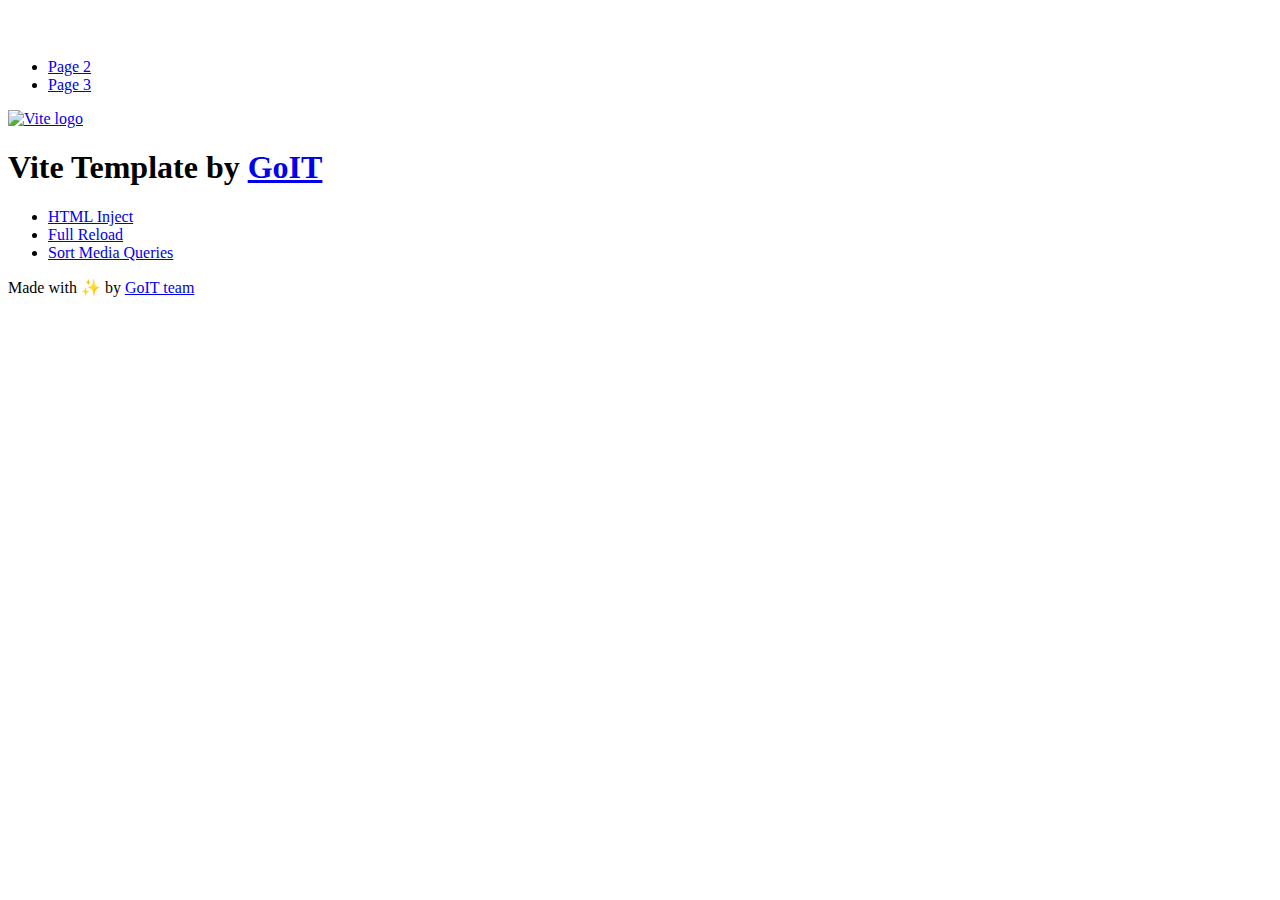
==== index.html @ 303cd9ff "Deploying to gh-pages from @ dimamv20/goit-advancedjs-hw-04@c12fb19c3f6ce39114c362eda4814b88995d3f36" ====
<!DOCTYPE html>
<html lang="en">
  <head>
    <meta charset="UTF-8" />
    <link rel="icon" type="image/svg+xml" href="/vanilla-app-template/favicon.svg" />
    <meta name="viewport" content="width=device-width, initial-scale=1.0" />
    <title>Vanilla App Template</title>
    <script type="module" crossorigin src="/vanilla-app-template/index.js"></script>
    <link rel="stylesheet" crossorigin href="/vanilla-app-template/assets/styles-DvPDDfy5.css">
  </head>
  <body>
    <header class="header">
  <div class="container">
    <nav class="nav">
      <a class="nav-logo" href="./index.html" aria-label="Site logo">
        <svg class="nav-logo-icon" width="100" height="30">
          <use href="/vanilla-app-template/assets/sprite-E8vg0sBb.svg#logo"></use>
        </svg>
      </a>
      <ul class="nav-list">
        <li class="nav-item">
          <a class="nav-link {=$highlight-act}" href="./page-2.html">Page 2</a>
        </li>
        <li class="nav-item">
          <a class="nav-link {=$highlight-curr}" href="./page-3.html">Page 3</a>
        </li>
      </ul>
    </nav>
  </div>
</header>


    <main>
      <!-- Loads the specified .html file -->
      <section class="vite-promo">
  <div class="container">
    <div class="vite-promo-thumb">
      <a
        class="vite-promo-link"
        href="https://vitejs.dev/"
        target="_blank"
        rel="noopener noreferrer"
        aria-label="Link to Vite official website"
        title="Vite.js  build tool"
      >
        <!-- Path to images as from index.html file -->
        <img
          class="pic"
          src="/vanilla-app-template/assets/vite-logo-9o_aqrTe.png"
          alt="Vite logo"
          width="640"
          height="640"
        />
      </a>
    </div>
    <h1 class="main-title">
      <span class="main-title-gradient">Vite</span>
      Template by
      <a
        class="main-title-link"
        href="https://github.com/goitacademy/vanilla-app-template"
        target="_blank"
        rel="noopener noreferrer"
      >
        GoIT
      </a>
    </h1>
  </div>
</section>

      <article class="badges">
  <div class="container">
    <ul class="badges-list">
      <li class="badges-item">
        <a
          class="badges-link"
          href="https://www.npmjs.com/package/vite-plugin-html-inject"
          target="_blank"
          rel="noopener noreferrer"
        >
          HTML Inject
        </a>
      </li>
      <li class="badges-item">
        <a
          class="badges-link"
          href="https://www.npmjs.com/package/vite-plugin-full-reload"
          target="_blank"
          rel="noopener noreferrer"
        >
          Full Reload
        </a>
      </li>
      <li class="badges-item">
        <a
          class="badges-link"
          href="https://www.npmjs.com/package/postcss-sort-media-queries"
          target="_blank"
          rel="noopener noreferrer"
        >
          Sort Media Queries
        </a>
      </li>
    </ul>
  </div>
</article>

    </main>

    <footer class="footer">
  <div class="container">
    <p class="footer-desc">
      Made with ✨ by
      <a
        class="footer-link"
        href="https://goit.global/ua/"
        target="_blank"
        rel="noopener noreferrer"
      >
        GoIT team
      </a>
    </p>
  </div>
</footer>


  </body>
</html>
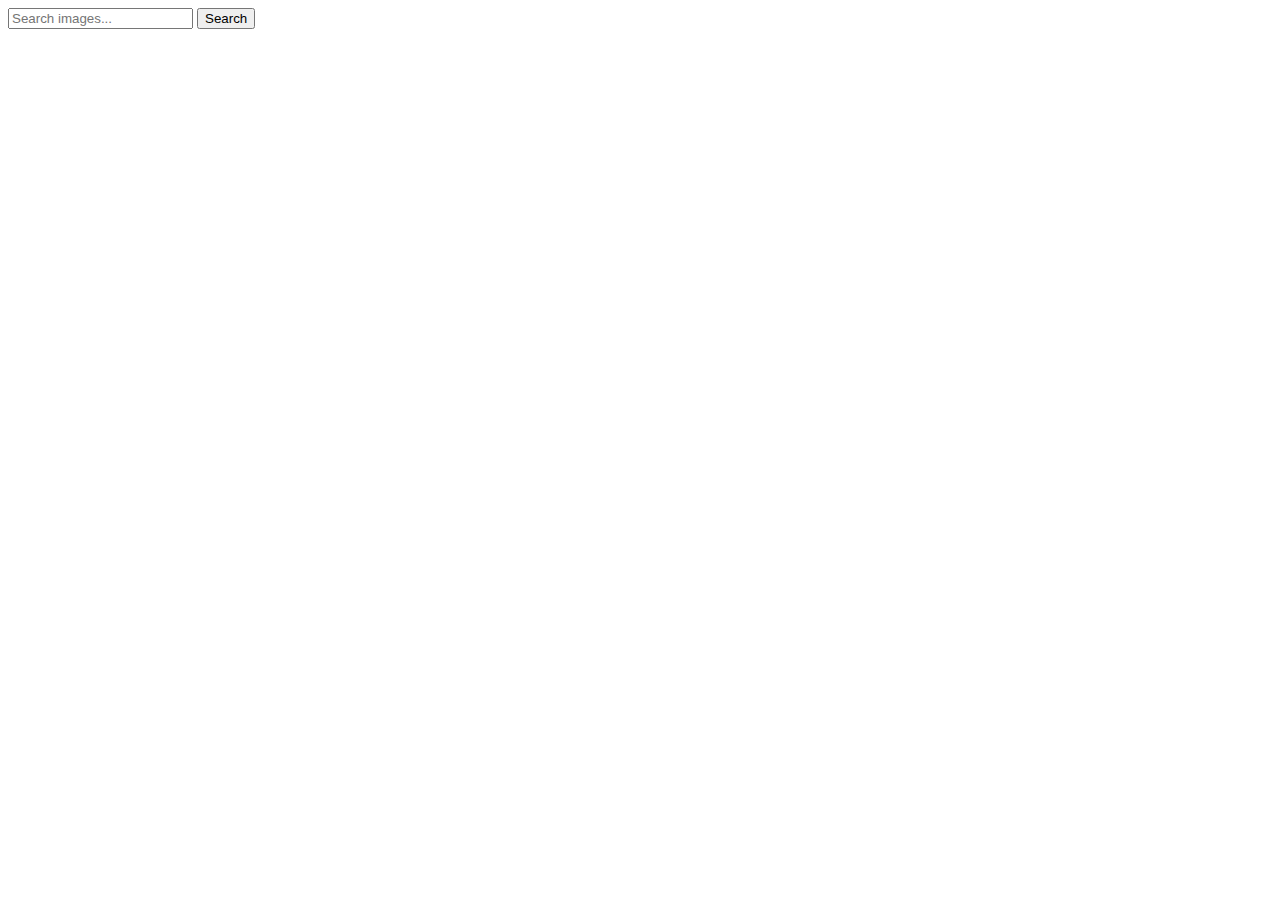
==== commit 8b3ae144: "Deploying to gh-pages from @ dimamv20/goit-advancedjs-hw-04@32e0f92ebb34e68def4f57c3d885a32d84481e43" ====
--- a/index.html
+++ b/index.html
@@ -2,127 +2,31 @@
 <html lang="en">
   <head>
     <meta charset="UTF-8" />
-    <link rel="icon" type="image/svg+xml" href="/vanilla-app-template/favicon.svg" />
+    <link rel="icon" type="image/svg+xml" href="/favicon.svg" />
     <meta name="viewport" content="width=device-width, initial-scale=1.0" />
-    <title>Vanilla App Template</title>
-    <script type="module" crossorigin src="/vanilla-app-template/index.js"></script>
-    <link rel="stylesheet" crossorigin href="/vanilla-app-template/assets/styles-DvPDDfy5.css">
+    <title>Image Search App</title>
+    <link href="https://fonts.googleapis.com/css2?family=Montserrat:wght@400;700&display=swap" rel="stylesheet">
+    <script type="module" crossorigin src="/goit-advancedjs-hw-04/index.js"></script>
+    <link rel="modulepreload" crossorigin href="/goit-advancedjs-hw-04/assets/vendor-CwMn2xmy.js">
+    <link rel="stylesheet" crossorigin href="/goit-advancedjs-hw-04/assets/vendor-DumFYO8Z.css">
+    <link rel="stylesheet" crossorigin href="/goit-advancedjs-hw-04/assets/index-DURWSjtr.css">
   </head>
   <body>
-    <header class="header">
-  <div class="container">
-    <nav class="nav">
-      <a class="nav-logo" href="./index.html" aria-label="Site logo">
-        <svg class="nav-logo-icon" width="100" height="30">
-          <use href="/vanilla-app-template/assets/sprite-E8vg0sBb.svg#logo"></use>
-        </svg>
-      </a>
-      <ul class="nav-list">
-        <li class="nav-item">
-          <a class="nav-link {=$highlight-act}" href="./page-2.html">Page 2</a>
-        </li>
-        <li class="nav-item">
-          <a class="nav-link {=$highlight-curr}" href="./page-3.html">Page 3</a>
-        </li>
-      </ul>
-    </nav>
-  </div>
-</header>
+    <section class="container">
+      <form id="search-form">
+        <input type="text" name="query" id="search-field" placeholder="Search images..." required />
+        <button type="submit" id="search">Search</button>
+      </form>
 
+      <div class="gallery">
+        <ul class="list-photos"></ul>
+      </div>
 
-    <main>
-      <!-- Loads the specified .html file -->
-      <section class="vite-promo">
-  <div class="container">
-    <div class="vite-promo-thumb">
-      <a
-        class="vite-promo-link"
-        href="https://vitejs.dev/"
-        target="_blank"
-        rel="noopener noreferrer"
-        aria-label="Link to Vite official website"
-        title="Vite.js  build tool"
-      >
-        <!-- Path to images as from index.html file -->
-        <img
-          class="pic"
-          src="/vanilla-app-template/assets/vite-logo-9o_aqrTe.png"
-          alt="Vite logo"
-          width="640"
-          height="640"
-        />
-      </a>
-    </div>
-    <h1 class="main-title">
-      <span class="main-title-gradient">Vite</span>
-      Template by
-      <a
-        class="main-title-link"
-        href="https://github.com/goitacademy/vanilla-app-template"
-        target="_blank"
-        rel="noopener noreferrer"
-      >
-        GoIT
-      </a>
-    </h1>
-  </div>
-</section>
-
-      <article class="badges">
-  <div class="container">
-    <ul class="badges-list">
-      <li class="badges-item">
-        <a
-          class="badges-link"
-          href="https://www.npmjs.com/package/vite-plugin-html-inject"
-          target="_blank"
-          rel="noopener noreferrer"
-        >
-          HTML Inject
-        </a>
-      </li>
-      <li class="badges-item">
-        <a
-          class="badges-link"
-          href="https://www.npmjs.com/package/vite-plugin-full-reload"
-          target="_blank"
-          rel="noopener noreferrer"
-        >
-          Full Reload
-        </a>
-      </li>
-      <li class="badges-item">
-        <a
-          class="badges-link"
-          href="https://www.npmjs.com/package/postcss-sort-media-queries"
-          target="_blank"
-          rel="noopener noreferrer"
-        >
-          Sort Media Queries
-        </a>
-      </li>
-    </ul>
-  </div>
-</article>
-
-    </main>
-
-    <footer class="footer">
-  <div class="container">
-    <p class="footer-desc">
-      Made with ✨ by
-      <a
-        class="footer-link"
-        href="https://goit.global/ua/"
-        target="_blank"
-        rel="noopener noreferrer"
-      >
-        GoIT team
-      </a>
-    </p>
-  </div>
-</footer>
-
+      
+      <button id="load-more" style="display: none;">Load more</button>
+      
+      <div class="loading-indicator" style="display: none;">Loading...</div>
+    </section>
 
   </body>
 </html>
